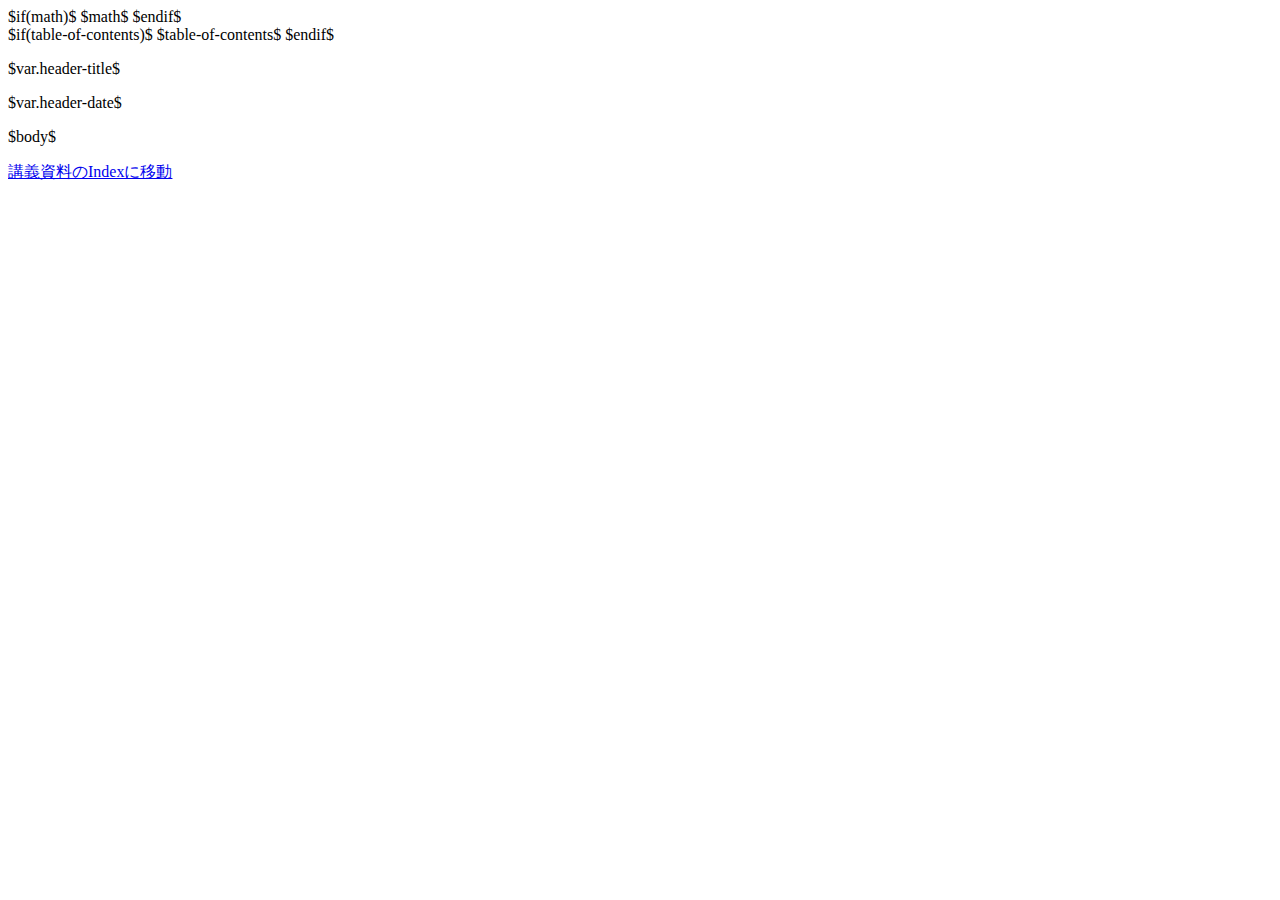
==== template.html @ f3dac51c "その2" ====
<!DOCTYPE html>
<html lang="ja">
  <head>
    <meta charset="utf-8" />
    <meta
      name="viewport"
      content="width=device-width, initial-scale=1.0, user-scalable=yes"
    />
    <meta name="robots" content="noindex,nofollow,noarchive" />

    <script>
      MathJax = {
        chtml: {
          displayAlign: "left",
          displayIndent: "1em",
        },
      };
    </script>

    $if(math)$ $math$ $endif$

    <link rel="icon" href="favicon.ico" sizes="any" />
    <link
      rel="stylesheet"
      href="https://cdnjs.cloudflare.com/ajax/libs/font-awesome/6.3.0/css/all.min.css"
      integrity="sha512-SzlrxWUlpfuzQ+pcUCosxcglQRNAq/DZjVsC0lE40xsADsfeQoEypE+enwcOiGjk/bSuGGKHEyjSoQ1zVisanQ=="
      crossorigin="anonymous"
      referrerpolicy="no-referrer"
    />
    <link
      rel="stylesheet"
      href="https://fonts.googleapis.com/css?family=M+PLUS+Rounded+1c"
    />
    <link rel="stylesheet" href="style.css" />

    <title>$title$</title>
  </head>

  <body>
    <div class="openbtn"><span></span><span></span><span></span></div>
    <nav id="g-nav">
      <div id="g-nav-list">
        <!-- ---------------------------------------- -->
        $if(table-of-contents)$ $table-of-contents$ $endif$
        <!-- ---------------------------------------- -->
      </div>
    </nav>

    <header class="markdown-body">
      <p>$var.header-title$</p>
      <p>$var.header-date$</p>
    </header>

    <main class="markdown-body">
      <!-- ---------------------------------------- -->
      $body$
      <!-- ---------------------------------------- -->
    </main>

    <footer class="markdown-body">
      <p><a href="$base-url$">講義資料のIndexに移動</a></p>
    </footer>

    <script>
      window.onload = function () {
        // ナビゲーション関連
        let openBtn = document.getElementsByClassName("openbtn")[0];
        let navPnl = document.getElementById("g-nav");
        openBtn.onclick = () => {
          openBtn.classList.toggle("active");
          navPnl.classList.toggle("panelactive");
        };

        let items = navPnl.getElementsByTagName("a");
        Array.from(items).forEach((item) => {
          item.onclick = () => {
            openBtn.classList.toggle("active");
            navPnl.classList.toggle("panelactive");
          };
        });

        // マスク処理
        let maskedSpans = document.getElementsByClassName("masked");
        Array.from(maskedSpans).forEach((span) => {
          span.onclick = () => {
            span.classList.toggle("open");
          };
        });

        // data-startfrom 属性の行番号カウンタのリセット
        document.querySelectorAll("div.sourceCode").forEach(function (div) {
          var startFrom = div.getAttribute("data-startfrom");
          if (startFrom != null) {
            div.style.counterReset = "pg-line " + (startFrom - 1);
          }
        });

        // 画像にリンクを付与
        // let images = document.querySelectorAll("figure img");
        // Array.from(images).forEach((img) => {
        //   img.onclick = () => {
        //     location.href = img.getAttribute("src");
        //   };
        // });
      };
    </script>
  </body>
</html>
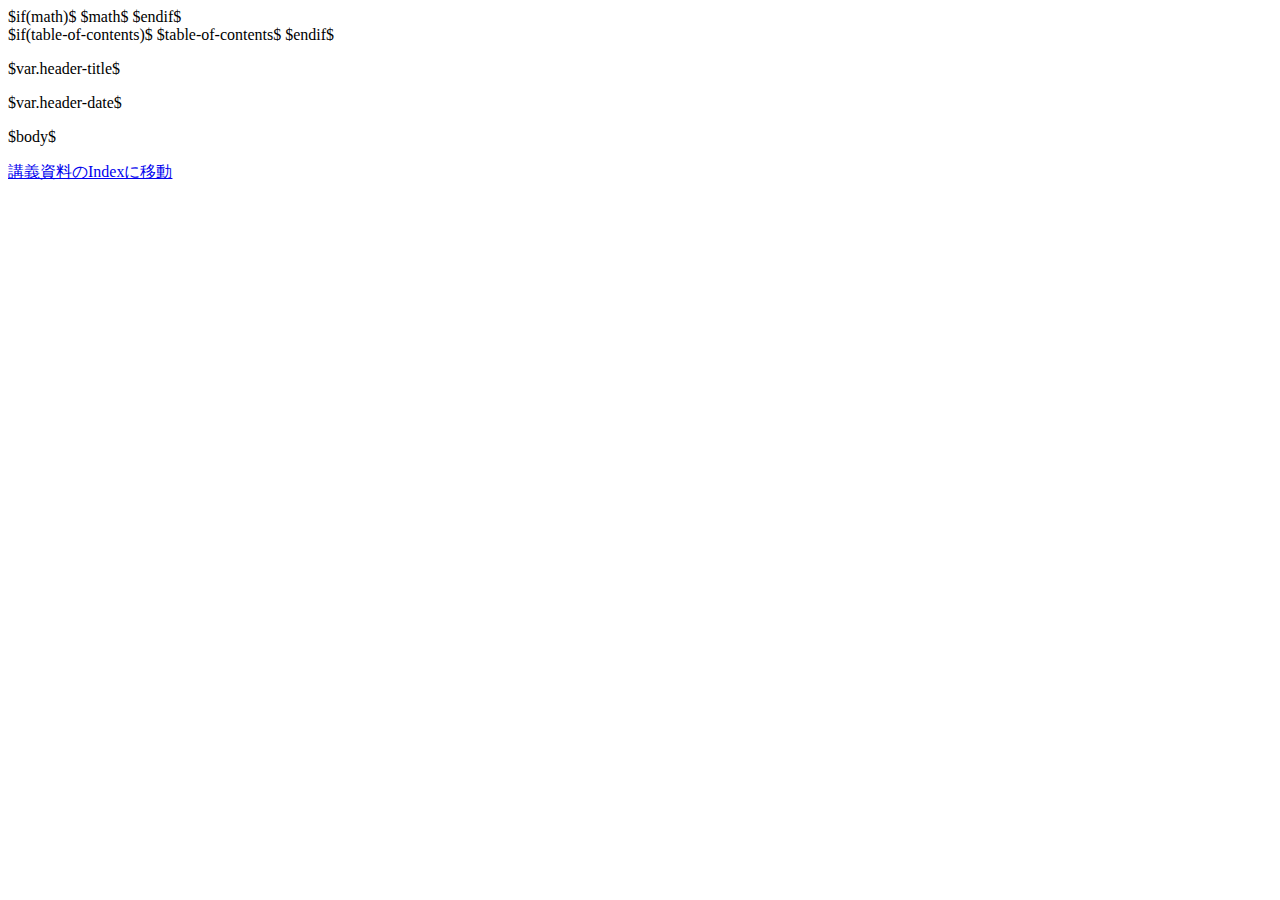
==== commit 0a76887c: "Update template.html" ====
--- a/template.html
+++ b/template.html
@@ -87,6 +87,39 @@
           };
         });
 
+        // クリック処理
+        let options = document.getElementsByClassName("quizes");
+        Array.from(options).forEach((option) => {
+          option.addEventListener('click', function() {
+            let correctOption = this.querySelector('.correct');
+            let incorrectOptions = this.querySelectorAll('.incorrect');
+            let answercontentOption = this.querySelector('.answercontent');
+
+            // rgb(120, 239, 111) == #78ef6f
+            if (correctOption.style.backgroundColor != 'rgb(120, 239, 111)') {
+              correctOption.style.backgroundColor = '#78ef6f';
+              correctOption.style.color = '#000000';
+            
+              incorrectOptions.forEach((incorrect) => {
+                incorrect.style.backgroundColor = '#ef6f6f';
+                incorrect.style.color = '#000000';
+              });
+
+              answercontentOption.style.height = "100%";
+            } else {
+              correctOption.style.backgroundColor = '#dedede';
+              correctOption.style.color = '#000000';
+            
+              incorrectOptions.forEach((incorrect) => {
+                incorrect.style.backgroundColor = '#dedede';
+                incorrect.style.color = '#000000';
+              });
+
+              answercontentOption.style.height = "0px";
+            }
+          });
+        });
+
         // data-startfrom 属性の行番号カウンタのリセット
         document.querySelectorAll("div.sourceCode").forEach(function (div) {
           var startFrom = div.getAttribute("data-startfrom");
